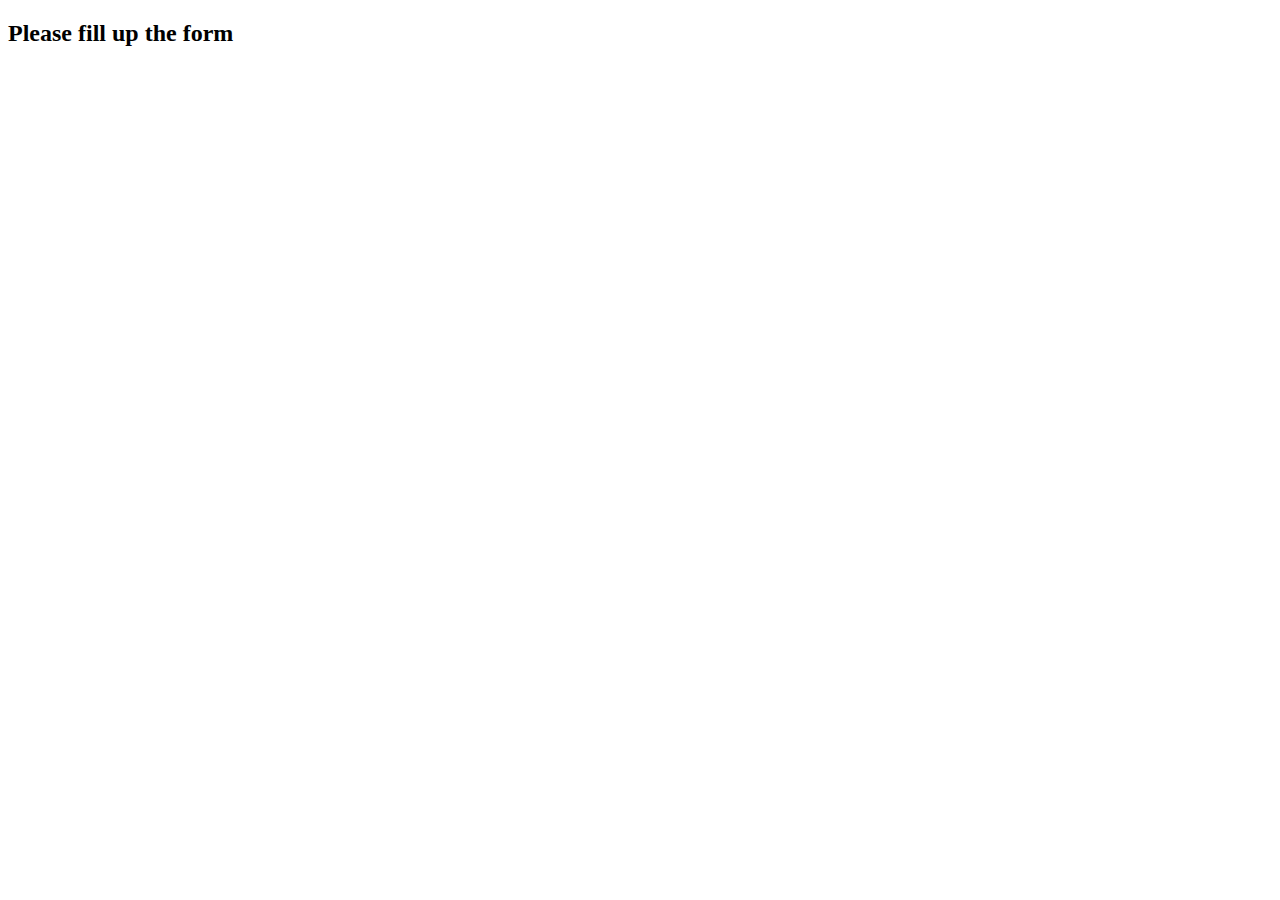
==== form.html @ 7a85ef40 "added new form" ====
<!DOCTYPE html>
<html lang="en">
<head>
    <meta charset="UTF-8">
    <meta name="viewport" content="width=device-width, initial-scale=1.0">
    <title>Apon Pitha gror</title>
</head>
<body>
    <header>

    </header>
    <main>
        <section>
            <h2>Please fill up the form</h2>
        </section>

    </main>
    <footer>

    </footer>
</body>
</html>
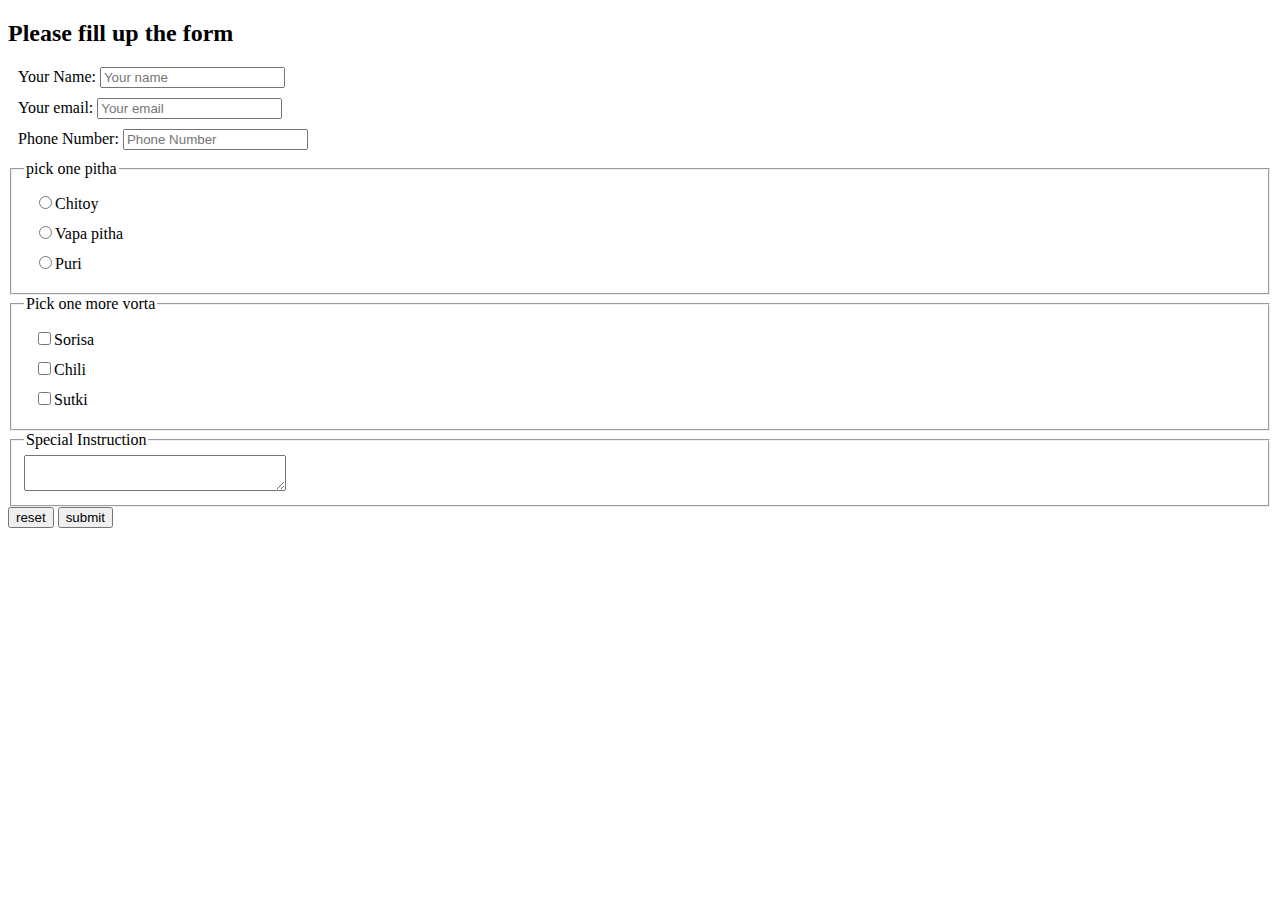
==== commit 75a28261: "added new file and link" ====
--- a/form.html
+++ b/form.html
@@ -4,14 +4,62 @@
     <meta charset="UTF-8">
     <meta name="viewport" content="width=device-width, initial-scale=1.0">
     <title>Apon Pitha gror</title>
+    <style>
+        label{
+            display: block;
+            margin: 10px;
+        }
+    </style>
 </head>
 <body>
     <header>
-
     </header>
     <main>
         <section>
             <h2>Please fill up the form</h2>
+            <form>
+                <label for="name">Your Name:
+                    <input type="text" placeholder="Your name">
+                </label>
+                <label for="email">Your email:
+                    <input type="email" name="" id="email" placeholder="Your email">
+                </label>
+                <label for="phone">Phone Number:
+                    <input type="text" placeholder="Phone Number" id="phone">
+                </label>
+                <fieldset>
+                    <legend>
+                        pick one pitha
+                    </legend>
+                    <label for="chitoy"><input type="radio" name="pitha" id="chitoy">Chitoy</label>
+                    <label for="vapa pitha">
+                        <input type="radio" name="pitha" id="vapa pitha">Vapa pitha
+                    </label>
+                    <label for="puri">
+                        <input type="radio" name="pitha" id="puri">Puri
+                    </label>
+                    
+                </fieldset>
+                <fieldset>
+                    <legend>Pick one more vorta</legend>
+                    <label for="sorisa">
+                        <input type="checkbox" name="vorta" id="sorisa">Sorisa
+                    </label>
+                    <label for="chili">
+                        <input type="checkbox" name="vorta" id="chili">Chili
+                    </label>
+                    <label for="sutki">
+                        <input type="checkbox" name="vorta" id="sutki">Sutki
+                    </label>
+                </fieldset>
+                <fieldset>
+                    <legend>Special Instruction</legend>
+                    <textarea name="" id="" cols="30" rows="2"></textarea>
+                </fieldset>
+                
+                <input type="reset" value="reset">
+                <input type="submit" value="submit">
+            </form>
         </section>
 
     </main>
